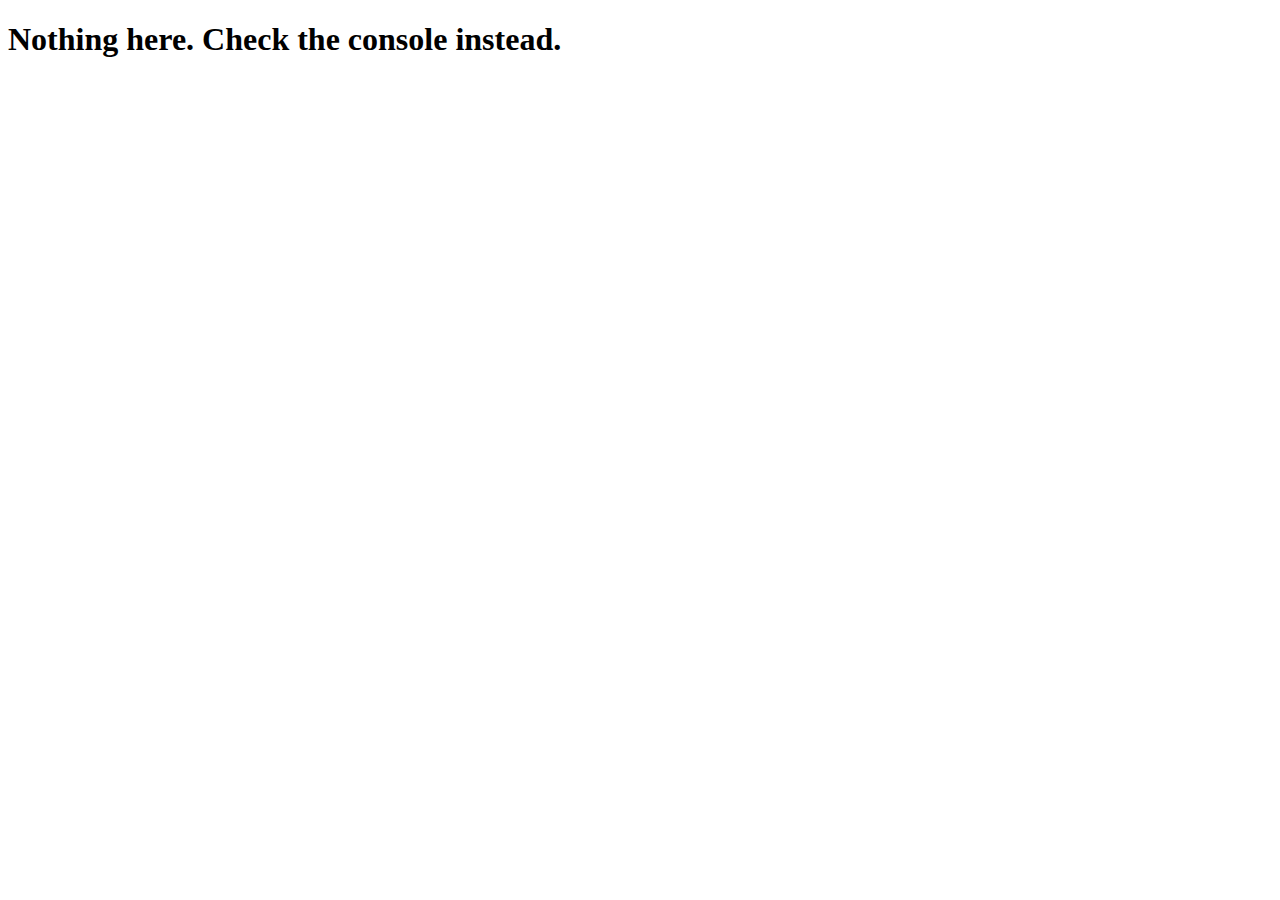
==== index.htm @ 822accc7 "Applied base files for demonstration." ====
<!DOCTYPE html>
<html>
  <head>
    <meta charset="utf-8" />
    <title>repoMike Test Pages</title>
  </head>
  <body>
    <h1>Nothing here. Check the console instead.</h1>
    <script src='./scripts/base.js'></script>
  </body>
</html>
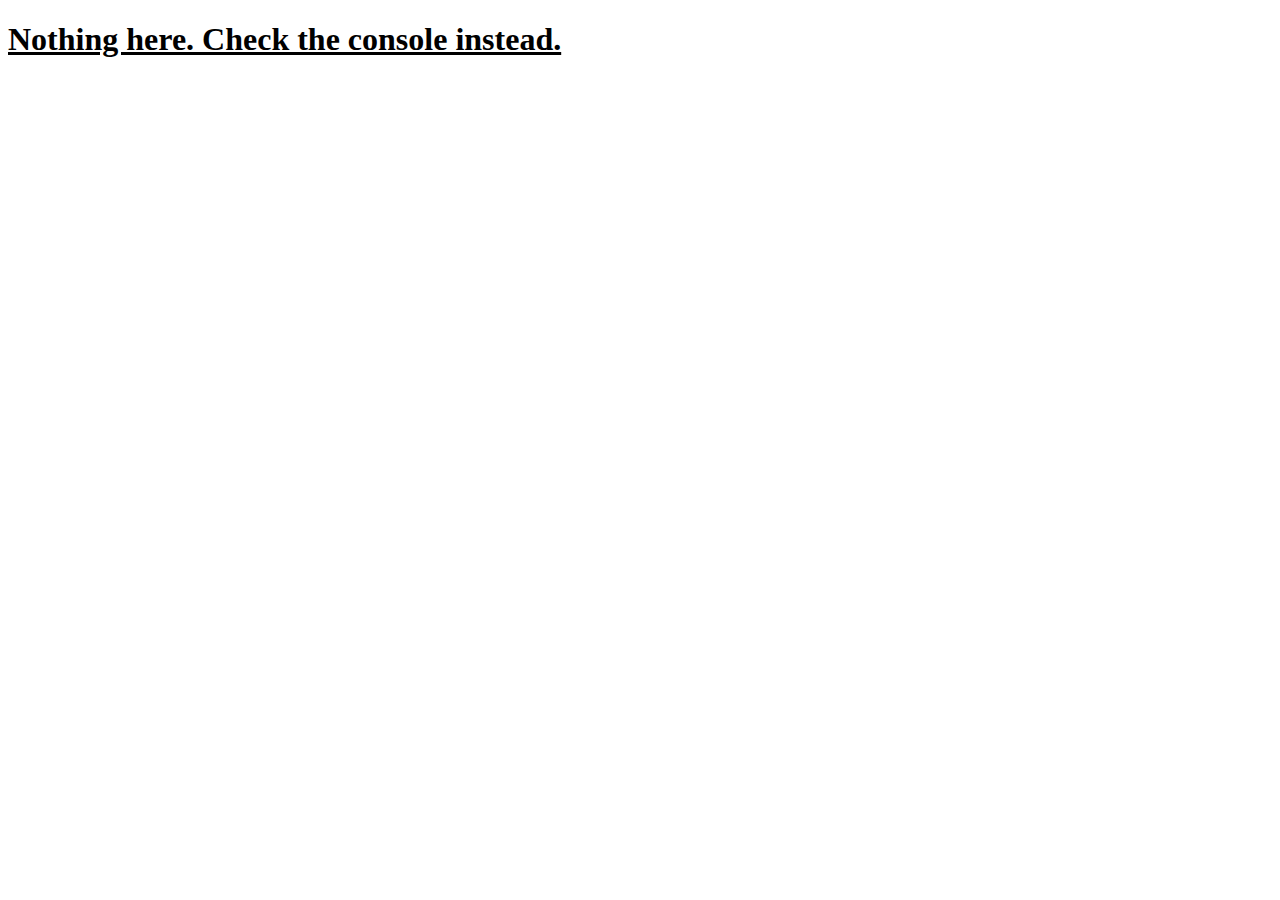
==== commit 41995d60: "Made a CSS folder. Yeah." ====
--- a/index.htm
+++ b/index.htm
@@ -3,6 +3,7 @@
   <head>
     <meta charset="utf-8" />
     <title>repoMike Test Pages</title>
+    <link href="./styles/style.css" type="text/css" rel="stylesheet"></link>
   </head>
   <body>
     <h1>Nothing here. Check the console instead.</h1>
--- a/styles/style.css
+++ b/styles/style.css
@@ -0,0 +1,4 @@
+/* Mike's CSS */
+h1 {
+  text-decoration: underline;
+}
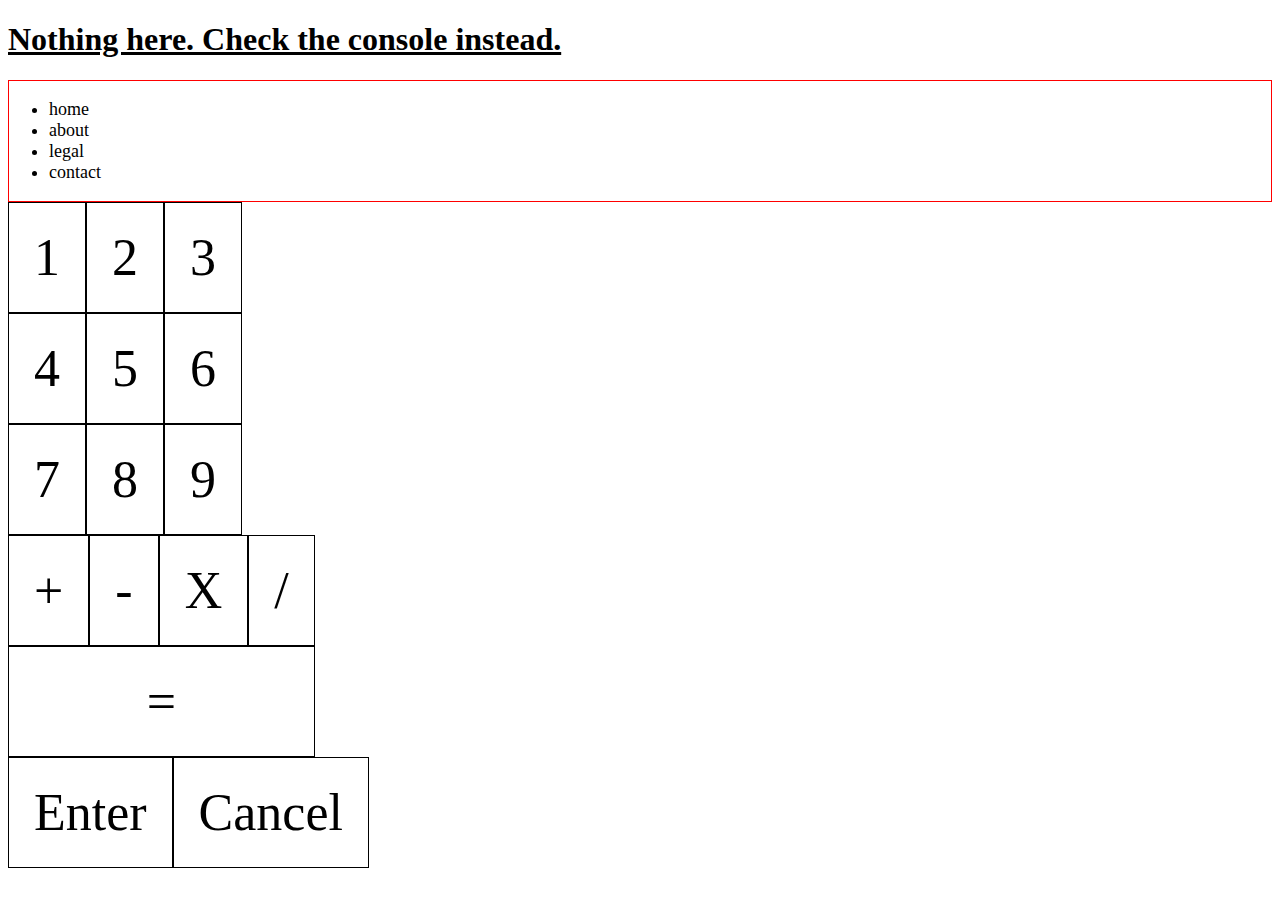
==== commit 765e9c91: "Here's a calculator template." ====
--- a/index.htm
+++ b/index.htm
@@ -6,7 +6,51 @@
     <link href="./styles/style.css" type="text/css" rel="stylesheet"></link>
   </head>
   <body>
-    <h1>Nothing here. Check the console instead.</h1>
+    <header>
+          <h1>Nothing here. Check the console instead.</h1>
+          <nav>
+            <ul>
+              <li>home</li>
+              <li>about</li>
+              <li>legal</li>
+              <li>contact</li>
+            </ul>
+          </nav>
+    </header>
+
+
+
+    <div class="keypad">
+      <div class="keypad_row">
+        <div id="btn_1">1</div>
+        <div id='btn_2'>2</div>
+        <div id='btn_3'>3</div>
+      </div>
+      <div class="keypad_row">
+        <div id='btn_4'>4</div>
+        <div id='btn_5'>5</div>
+        <div id='btn_6'>6</div>
+      </div>
+      <div class="keypad_row">
+        <div id='btn_7'>7</div>
+        <div id='btn_8'>8</div>
+        <div id='btn_9'>9</div>
+      </div>
+      <div class="keypad_row">
+        <div id='btn_plus'>+</div>
+        <div id='btn_minus'>-</div>
+        <div id='btn_times'>X</div>
+        <div id='btn_divide'>/</div>
+      </div>
+      <div class="keypad_row">
+        <div id='btn_equals' class="equals">=</div>
+      </div>
+      <div class="keypad_row">
+        <div id='btn_enter'>Enter</div>
+        <div id='btn_cancel'>Cancel</div>
+      </div>
+    </div>
+
     <script src='./scripts/base.js'></script>
   </body>
 </html>
--- a/styles/style.css
+++ b/styles/style.css
@@ -2,3 +2,29 @@
 h1 {
   text-decoration: underline;
 }
+nav {
+  border: 1px solid red;
+  font-size: 18px;
+}
+
+.keypad {
+
+}
+.keypad .keypad_row {
+  clear: both;
+  overflow: hidden;
+}
+.keypad .keypad_row div {
+  border: 1px solid black;
+  float: left;
+  cursor: pointer;
+  padding: 25px;
+  font-size: 52px;
+}
+.keypad .keypad_row div.equals {
+  width: 255px;
+  text-align: center;
+}
+.keypad .keypad_row div:hover {
+  background-color: red;
+}
